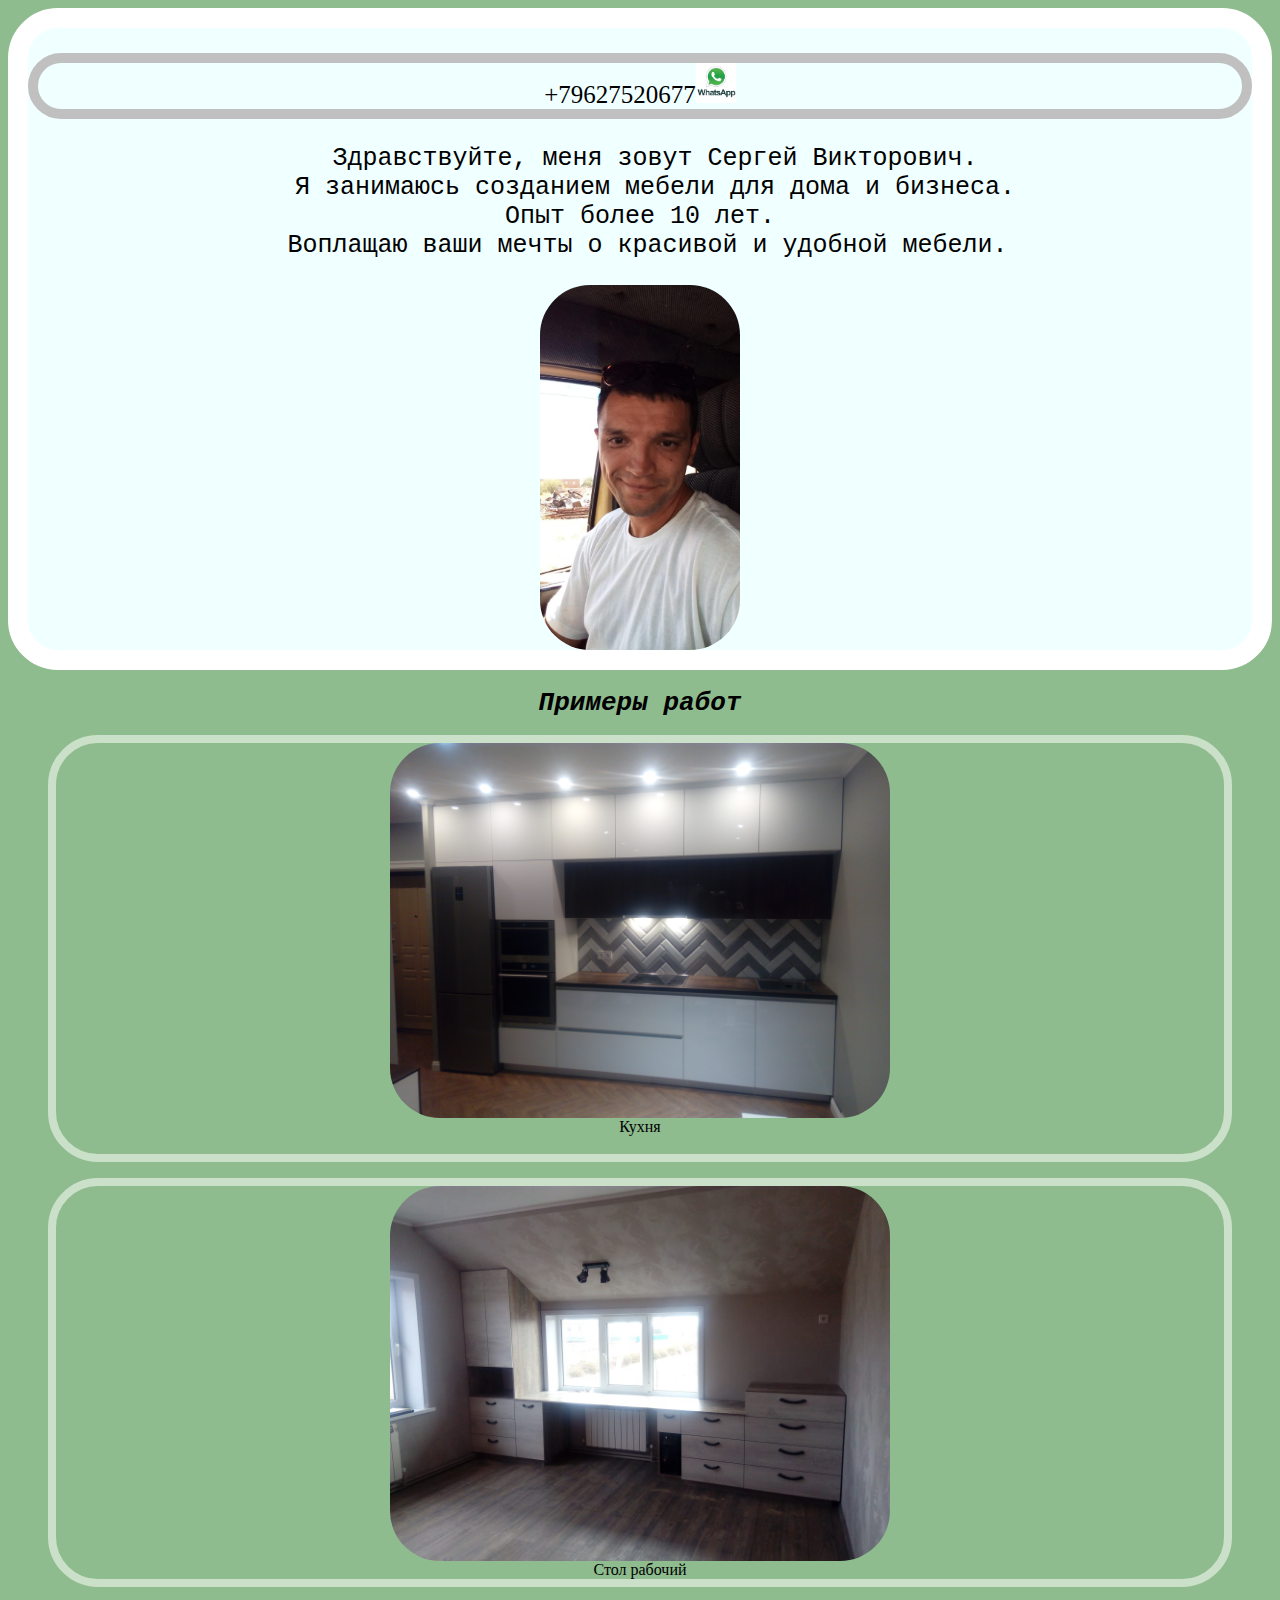
==== index.html @ a8984dfc "Add files via upload" ====
<!DOCTYPE= html>
<html lang="ru">
    <head>
    <meta charset="utf-8">
<meta name="description" content="Мебель для дома в Астрахани. Мебель на заказ от опытного мастера.">
    <meta name="keywords" content="мебель, мебельный мастер, мебель на заказ, стол, кухня, шкаф, гардероб, спальня, уголок, стенка, полка, тумба, тумбочка, шкаф-купе">
    <link rel="stylesheet" class="text\css" href="1style.css">
    <title>Серёжа-мастер мебельных дел.</title>
        <script src="1java.js"></script>
    </head>
    <header>
        <p class=number> +79627520677<img src="unnamed.jpg" width="40"></p>
        <p class=hello>   <pre>   Здравствуйте, меня зовут Сергей Викторович. <br>   Я занимаюсь созданием мебели для дома и бизнеса. <br>Опыт более 10 лет.<br> Воплащаю ваши мечты о красивой и удобной мебели.</pre> </p>
    <img  class= face src="%D0%BB%D0%B8%D1%86%D0%BE.jpg" width="200px">
    </header>

<body>
    <h1>Примеры работ</h1>

     <figure><img class=foto src="%D0%9A%D1%83%D1%85%D0%BD%D1%8F" width="500"><figcaption>Кухня</figcaption>
           <br /> 



	
 </figure>
<figure>

        <img class=foto src="%D1%81%D1%82%D0%BE%D0%BB" width="500">
    <figcaption>Стол рабочий</figcaption>
    
    </figure>


    </body>
<footer>+79627520677
</footer>
</html>
---- 1style.css ----
header{
    border:20px solid white;
    border-radius: 50px;
    text-align: center;
    font-size: 25;
    font-family:serif;
    background-color: azure;
    
}
.fase header{
    float:left;
}
.face {
    
    vertical-align: sub;
    border-style: none;
    border-radius: 50px;
    
}
figure{
    border-radius: 50px;
    border: 8px solid rgb(202, 224, 200);
    text-align: center;
 
    
}
h1{
    
    text-align: center;
    font-family:monospace;
    font-style: italic;
}
.number{
    text-align: center;
    border: 10px solid silver;
    border-radius: 50px;
}
.foto{
    
    border-radius: 50px;
}
figcaption{
    text-align: center;
}
body{
    background-color: darkseagreen;
}
.hello{
    text-align:left;
}
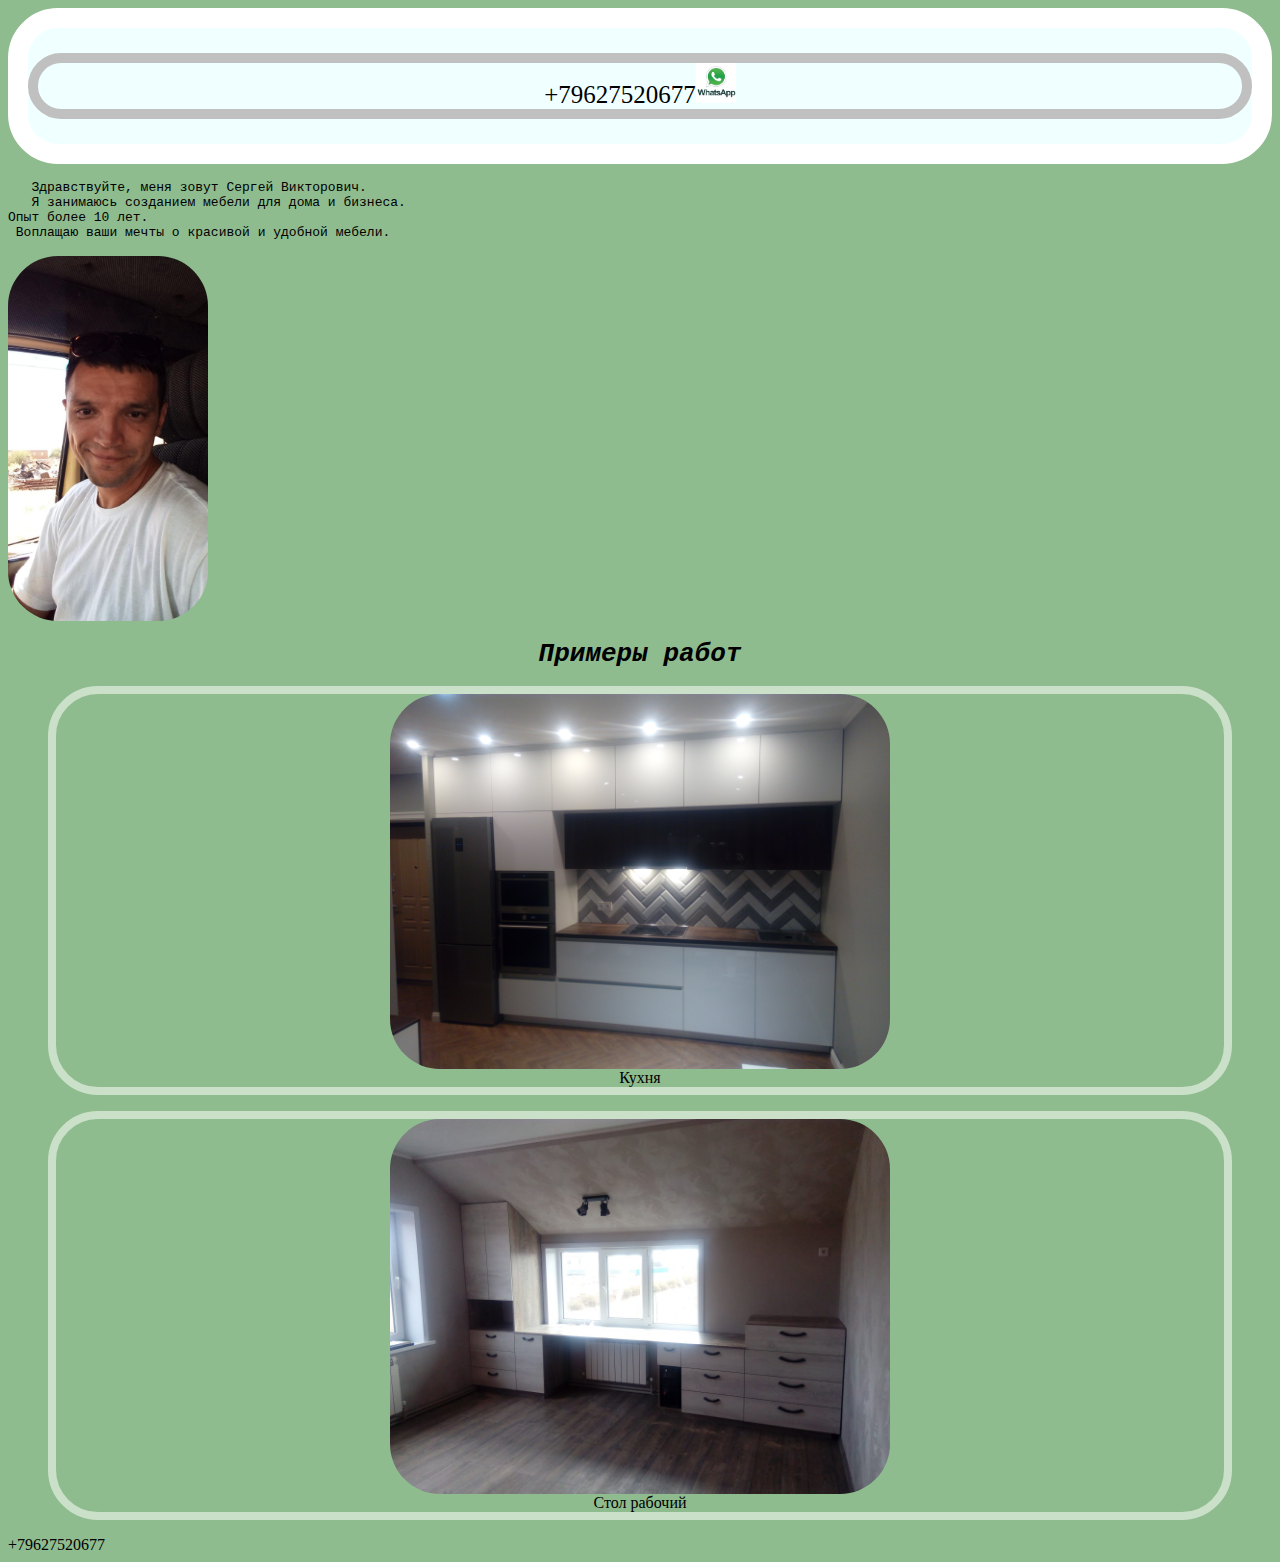
==== commit ee17e5e0: "переместила лицо в тело" ====
--- a/index.html
+++ b/index.html
@@ -10,15 +10,15 @@
     </head>
     <header>
         <p class=number> +79627520677<img src="unnamed.jpg" width="40"></p>
-        <p class=hello>   <pre>   Здравствуйте, меня зовут Сергей Викторович. <br>   Я занимаюсь созданием мебели для дома и бизнеса. <br>Опыт более 10 лет.<br> Воплащаю ваши мечты о красивой и удобной мебели.</pre> </p>
-    <img  class= face src="%D0%BB%D0%B8%D1%86%D0%BE.jpg" width="200px">
+        
     </header>
 
-<body>
+<body><section><p class=hello>   <pre>   Здравствуйте, меня зовут Сергей Викторович. <br>   Я занимаюсь созданием мебели для дома и бизнеса. <br>Опыт более 10 лет.<br> Воплащаю ваши мечты о красивой и удобной мебели.</pre> </p>
+    <img  class= face src="%D0%BB%D0%B8%D1%86%D0%BE.jpg" width="200px">
     <h1>Примеры работ</h1>
 
      <figure><img class=foto src="%D0%9A%D1%83%D1%85%D0%BD%D1%8F" width="500"><figcaption>Кухня</figcaption>
-           <br /> 
+           
 
 
 
@@ -31,7 +31,7 @@
     
     </figure>
 
-
+    </section>
     </body>
 <footer>+79627520677
 </footer>
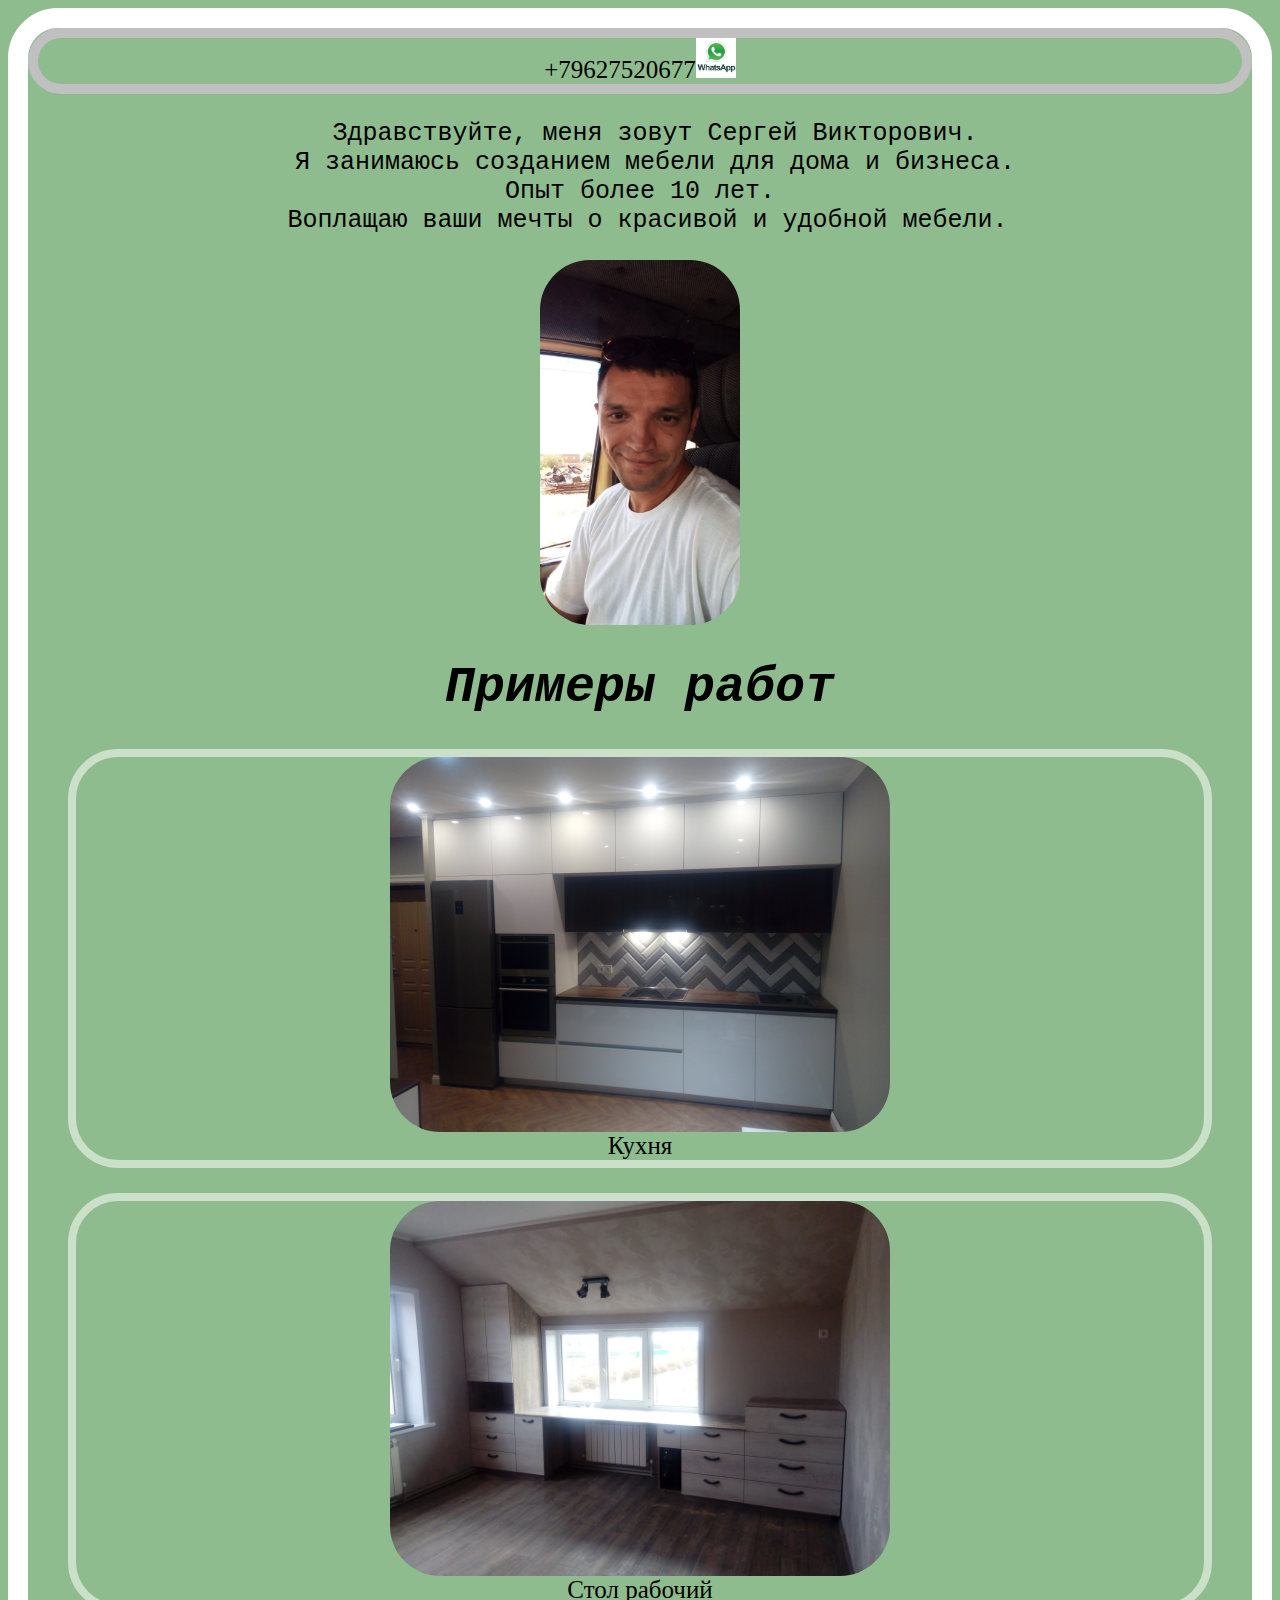
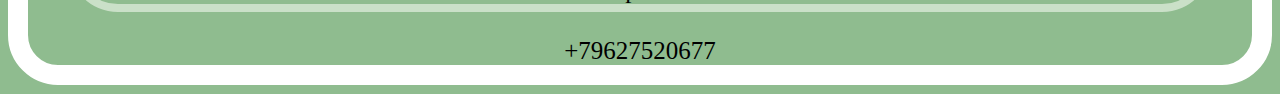
==== commit b29b5bbe: "уменьшила вес кухни" ====
--- a/index.html
+++ b/index.html
@@ -17,7 +17,7 @@
     <img  class= face src="%D0%BB%D0%B8%D1%86%D0%BE.jpg" width="200px">
     <h1>Примеры работ</h1>
 
-     <figure><img class=foto src="%D0%9A%D1%83%D1%85%D0%BD%D1%8F" width="500"><figcaption>Кухня</figcaption>
+     <figure><img class=foto src="111111.png" width="500"><figcaption>Кухня</figcaption>
            
 
 
--- a/1style.css
+++ b/1style.css
@@ -1,13 +1,13 @@
-header{
+body{
     border:20px solid white;
     border-radius: 50px;
     text-align: center;
     font-size: 25;
     font-family:serif;
-    background-color: azure;
+    background-color: darkseagreen;
     
 }
-.fase header{
+.fase body{
     float:left;
 }
 .face {
@@ -42,10 +42,9 @@
 figcaption{
     text-align: center;
 }
-body{
-    background-color: darkseagreen;
-}
+
+
 .hello{
     text-align:left;
 }
-	   +
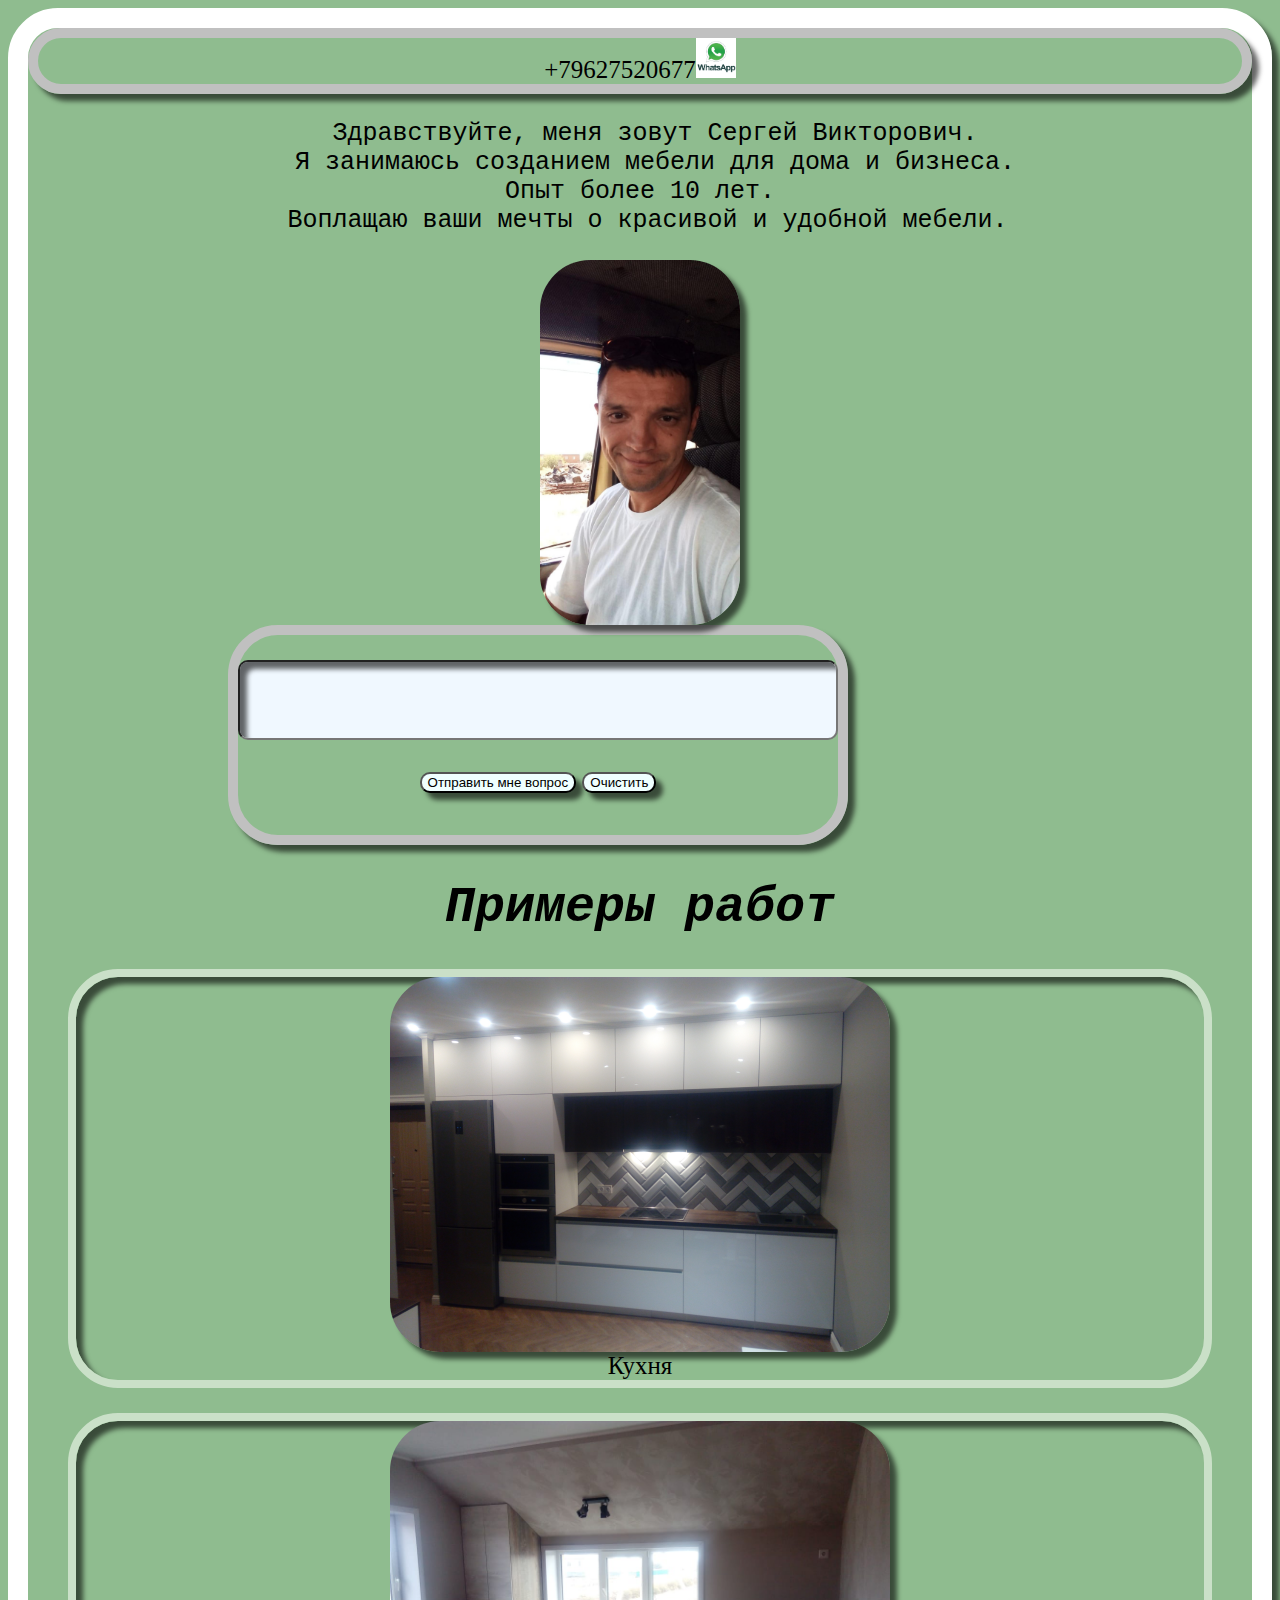
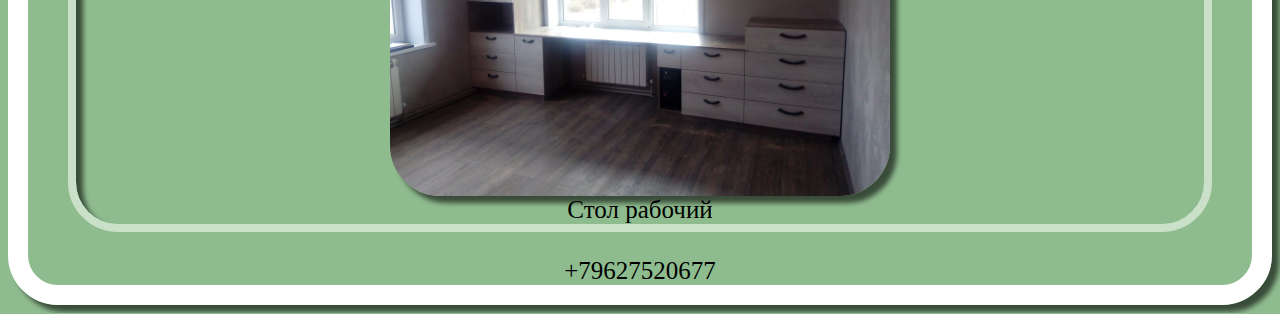
==== commit 0e2f7dda: "тени+кнопки" ====
--- a/index.html
+++ b/index.html
@@ -15,18 +15,17 @@
 
 <body><section><p class=hello>   <pre>   Здравствуйте, меня зовут Сергей Викторович. <br>   Я занимаюсь созданием мебели для дома и бизнеса. <br>Опыт более 10 лет.<br> Воплащаю ваши мечты о красивой и удобной мебели.</pre> </p>
     <img  class= face src="%D0%BB%D0%B8%D1%86%D0%BE.jpg" width="200px">
+      <form>
+          <p><input value=" " class="vopros"></p>
+   <p ><input type="submit" value="Отправить мне вопрос">
+      <input  type="reset" value="Очистить"></p>
+  </form>
     <h1>Примеры работ</h1>
 
      <figure><img class=foto src="111111.png" width="500"><figcaption>Кухня</figcaption>
-           
-
-
-
-	
- </figure>
+    </figure>
 <figure>
-
-        <img class=foto src="%D1%81%D1%82%D0%BE%D0%BB" width="500">
+<img class=foto src="%D1%81%D1%82%D0%BE%D0%BB" width="500">
     <figcaption>Стол рабочий</figcaption>
     
     </figure>
--- a/1style.css
+++ b/1style.css
@@ -1,4 +1,5 @@
 body{
+    box-shadow: 7px 7px 5px rgba(0,0,0,0.6);
     border:20px solid white;
     border-radius: 50px;
     text-align: center;
@@ -11,13 +12,14 @@
     float:left;
 }
 .face {
-    
+    box-shadow: 7px 7px 5px rgba(0,0,0,0.6);
     vertical-align: sub;
     border-style: none;
     border-radius: 50px;
     
 }
 figure{
+     box-shadow: inset 7px 7px 5px rgba(0,0,0,0.6);
     border-radius: 50px;
     border: 8px solid rgb(202, 224, 200);
     text-align: center;
@@ -30,13 +32,14 @@
     font-family:monospace;
     font-style: italic;
 }
-.number{
+.number{ 
+    box-shadow: 7px 7px 5px rgba(0,0,0,0.6);
     text-align: center;
     border: 10px solid silver;
     border-radius: 50px;
 }
 .foto{
-    
+    box-shadow: 7px 7px 5px rgba(0,0,0,0.6); 
     border-radius: 50px;
 }
 figcaption{
@@ -48,3 +51,30 @@
     text-align:left;
 }
 
+
+input{
+     box-shadow:  7px 7px 5px rgba(0,0,0,0.6);
+    
+    background-color:azure;
+    border-radius: 10px;
+}
+form{
+     box-shadow: 7px 7px 5px rgba(0,0,0,0.6);
+    border: 10px solid silver;
+    border-radius:50px;
+    width: 600px;
+    height: 200px;
+    margin-left: 200px;
+    margin-right: 200px;
+    
+}
+.vopros{
+    box-shadow:  inset 7px 7px 5px rgba(0,0,0,0.6);
+    width: 600px;
+    height: 80px;
+    font-family: cursive;
+    font-size: 20px;
+    font-style: oblique;
+    background-color: aliceblue;
+}
+
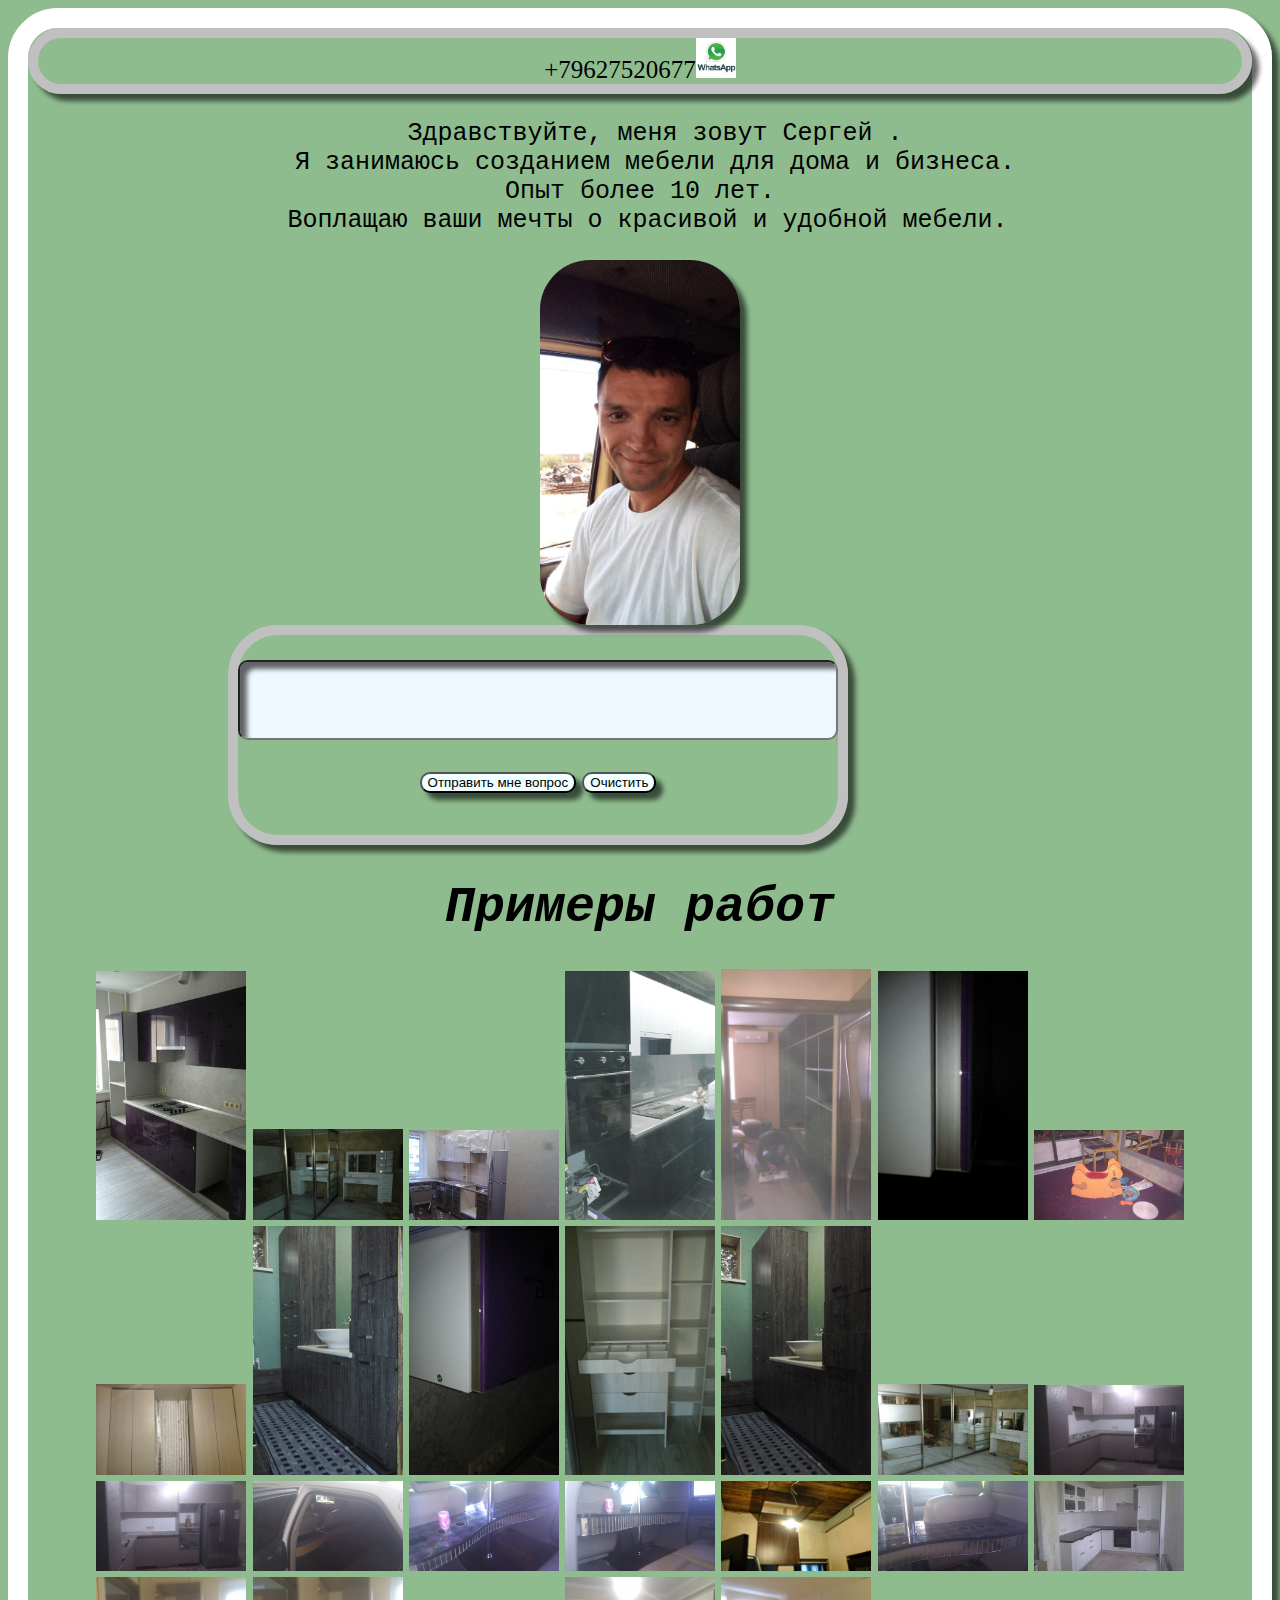
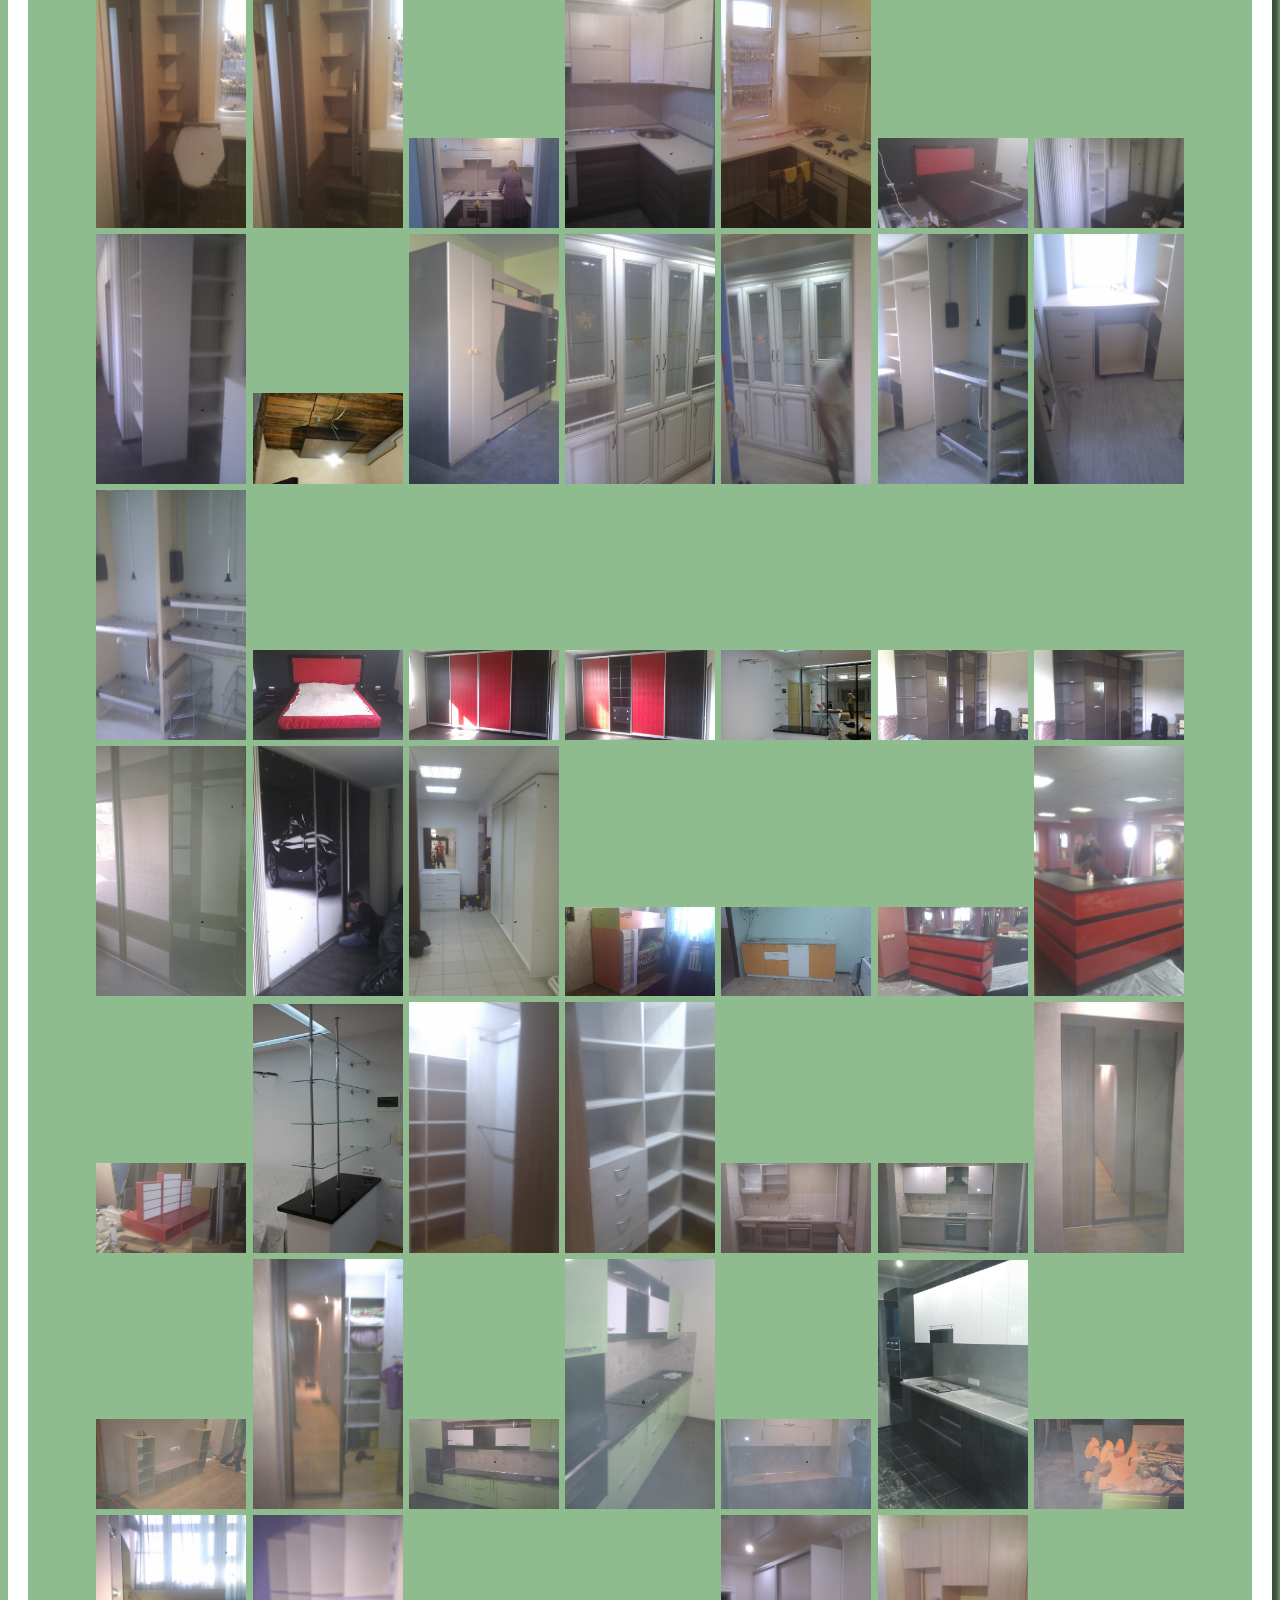
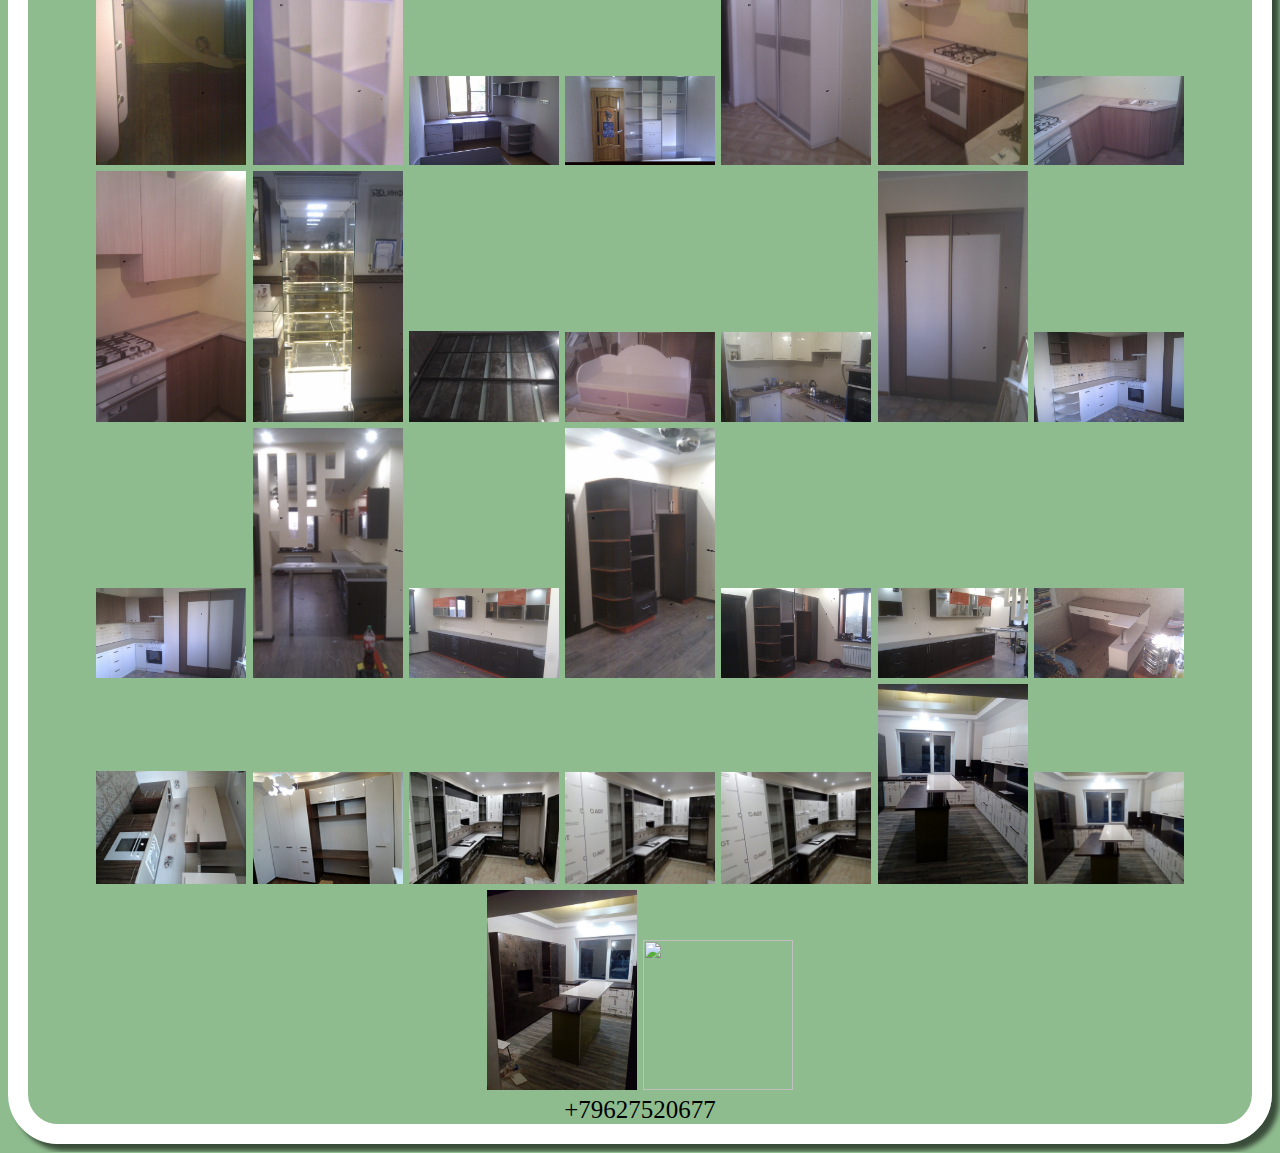
==== commit e1832fc0: "загрузила фотки работ" ====
--- a/index.html
+++ b/index.html
@@ -5,15 +5,15 @@
 <meta name="description" content="Мебель для дома в Астрахани. Мебель на заказ от опытного мастера.">
     <meta name="keywords" content="мебель, мебельный мастер, мебель на заказ, стол, кухня, шкаф, гардероб, спальня, уголок, стенка, полка, тумба, тумбочка, шкаф-купе">
     <link rel="stylesheet" class="text\css" href="1style.css">
-    <title>Серёжа-мастер мебельных дел.</title>
+    <title>Сергей-мастер мебельных дел.</title>
         <script src="1java.js"></script>
     </head>
     <header>
         <p class=number> +79627520677<img src="unnamed.jpg" width="40"></p>
         
     </header>
-
-<body><section><p class=hello>   <pre>   Здравствуйте, меня зовут Сергей Викторович. <br>   Я занимаюсь созданием мебели для дома и бизнеса. <br>Опыт более 10 лет.<br> Воплащаю ваши мечты о красивой и удобной мебели.</pre> </p>
+<aside></aside>
+<body><section><p class=hello>   <pre>   Здравствуйте, меня зовут Сергей . <br>   Я занимаюсь созданием мебели для дома и бизнеса. <br>Опыт более 10 лет.<br> Воплащаю ваши мечты о красивой и удобной мебели.</pre> </p>
     <img  class= face src="%D0%BB%D0%B8%D1%86%D0%BE.jpg" width="200px">
       <form>
           <p><input value=" " class="vopros"></p>
@@ -21,16 +21,99 @@
       <input  type="reset" value="Очистить"></p>
   </form>
     <h1>Примеры работ</h1>
-
-     <figure><img class=foto src="111111.png" width="500"><figcaption>Кухня</figcaption>
-    </figure>
-<figure>
-<img class=foto src="%D1%81%D1%82%D0%BE%D0%BB" width="500">
-    <figcaption>Стол рабочий</figcaption>
-    
-    </figure>
-
-    </section>
+<img src="Мебель\10.jpg" width="150">
+    <img src="Мебель\11.jpg" width="150">
+    <img src="Мебель\12.jpg" width="150">
+    <img src="Мебель\13.jpg" width="150">
+    <img src="Мебель\14.jpg" width="150">
+    <img src="Мебель\15.jpg" width="150">
+    <img src="Мебель\16.jpg" width="150">
+    <img src="Мебель\17.jpg" width="150">
+    <img src="Мебель\18.jpg" width="150">
+    <img src="Мебель\19.jpg" width="150">
+    <img src="Мебель\20.jpg" width="150">
+    <img src="Мебель\2.jpg" width="150">
+    <img src="Мебель\21.jpg" width="150">
+    <img src="Мебель\25.jpg" width="150">
+    <img src="Мебель\26.jpg" width="150">
+    <img src="Мебель\27.jpg" width="150">
+    <img src="Мебель\28.jpg" width="150">
+    <img src="Мебель\29.jpg" width="150">
+    <img src="Мебель\3.jpg" width="150">
+    <img src="Мебель\30.jpg" width="150">
+    <img src="Мебель\31.jpg" width="150">
+    <img src="Мебель\32.jpg" width="150">
+    <img src="Мебель\33.jpg" width="150">
+    <img src="Мебель\34.jpg" width="150">
+    <img src="Мебель\35.jpg" width="150">
+    <img src="Мебель\36.jpg" width="150">
+    <img src="Мебель\37.jpg" width="150">
+    <img src="Мебель\38.jpg" width="150">
+    <img src="Мебель\39.jpg" width="150">
+    <img src="Мебель\4.jpg" width="150">
+    <img src="Мебель\40.jpg" width="150">
+    <img src="Мебель\41.jpg" width="150">
+    <img src="Мебель\42.jpg" width="150">
+    <img src="Мебель\43.jpg" width="150">
+    <img src="Мебель\44.jpg" width="150">
+    <img src="Мебель\45.jpg" width="150">
+    <img src="Мебель\47.jpg" width="150">
+    <img src="Мебель\48.jpg" width="150">
+    <img src="Мебель\49.jpg" width="150">
+    <img src="Мебель\5.jpg" width="150">
+    <img src="Мебель\50.jpg" width="150">
+    <img src="Мебель\51.jpg" width="150">
+    <img src="Мебель\52.jpg" width="150">
+    <img src="Мебель\53.jpg" width="150">
+    <img src="Мебель\54.jpg" width="150">
+    <img src="Мебель\55.jpg" width="150">
+    <img src="Мебель\56.jpg" width="150">
+    <img src="Мебель\57.jpg" width="150">
+    <img src="Мебель\58.jpg" width="150">
+    <img src="Мебель\59.jpg" width="150">
+    <img src="Мебель\6.jpg" width="150">
+    <img src="Мебель\60.jpg" width="150">
+    <img src="Мебель\61.jpg" width="150">
+    <img src="Мебель\62.jpg" width="150">
+    <img src="Мебель\63.jpg" width="150">
+    <img src="Мебель\64.jpg" width="150">
+    <img src="Мебель\65.jpg" width="150">
+    <img src="Мебель\66.jpg" width="150">
+    <img src="Мебель\67.jpg" width="150">
+    <img src="Мебель\68.jpg" width="150">
+    <img src="Мебель\69.jpg" width="150">
+    <img src="Мебель\7.jpg" width="150">
+    <img src="Мебель\70.jpg" width="150">
+    <img src="Мебель\71.jpg" width="150">
+    <img src="Мебель\72.jpg" width="150">
+    <img src="Мебель\73.jpg" width="150">
+    <img src="Мебель\74.jpg" width="150">
+    <img src="Мебель\75.jpg" width="150">
+    <img src="Мебель\76.jpg" width="150">
+    <img src="Мебель\77.jpg" width="150">
+    <img src="Мебель\78.jpg" width="150">
+    <img src="Мебель\79.jpg" width="150">
+    <img src="Мебель\8.jpg" width="150">
+    <img src="Мебель\80.jpg" width="150">
+    <img src="Мебель\81.jpg" width="150">
+    <img src="Мебель\82.jpg" width="150">
+    <img src="Мебель\83.jpg" width="150">
+    <img src="Мебель\84.jpg" width="150">
+    <img src="Мебель\85.jpg" width="150">
+    <img src="Мебель\86.jpg" width="150">
+    <img src="Мебель\87.jpg" width="150">
+    <img src="Мебель\88.jpg" width="150">
+    <img src="Мебель\89.jpg" width="150">
+    <img src="Мебель\90.jpg" width="150">
+    <img src="Мебель\91.jpeg" width="150">
+    <img src="Мебель\92.jpg" width="150">
+    <img src="Мебель\93.jpg" width="150">
+    <img src="Мебель\94.jpg" width="150">
+    <img src="Мебель\95.jpg" width="150">
+    <img src="Мебель\96.jpg" width="150">
+    <img src="Мебель\97.jpg" width="150">
+    <img src="Мебель\98.jpg" width="150">
+    <img src="Мебель\99.jpg" width="150">  
     </body>
 <footer>+79627520677
 </footer>
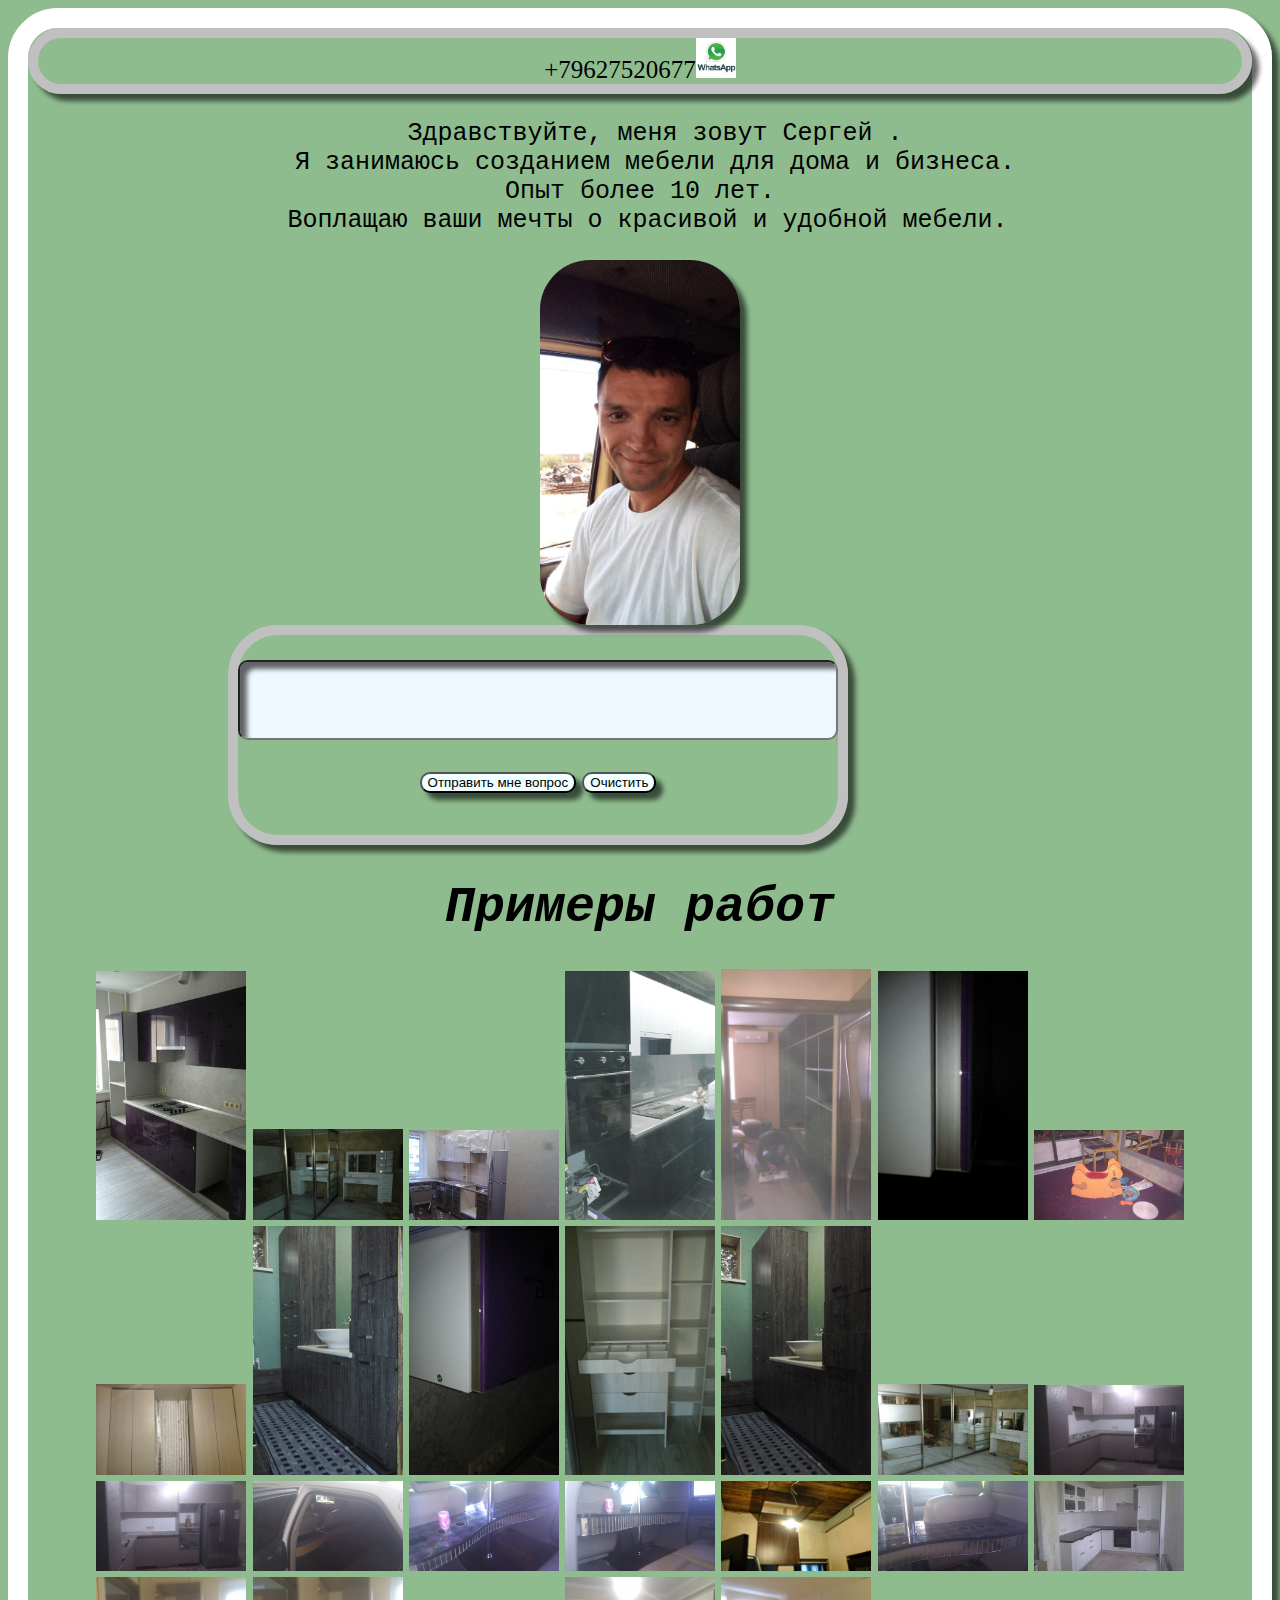
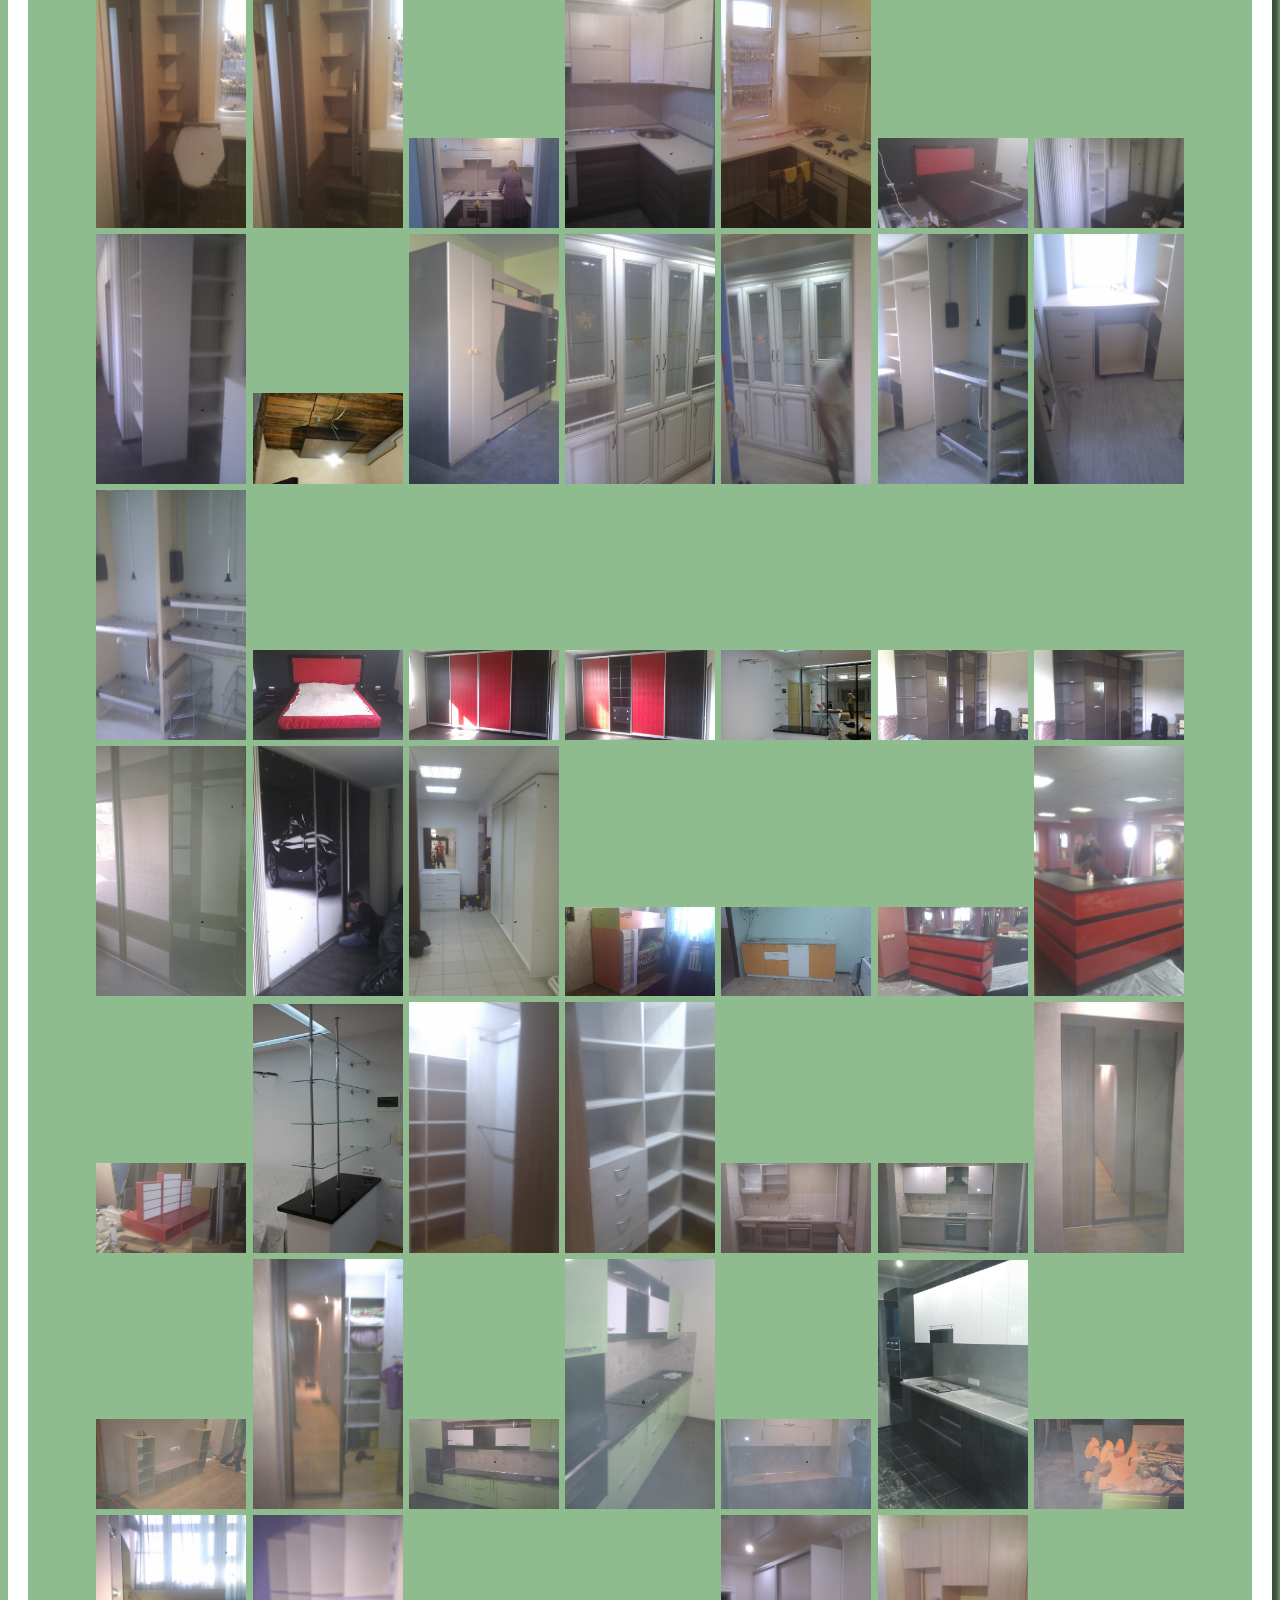
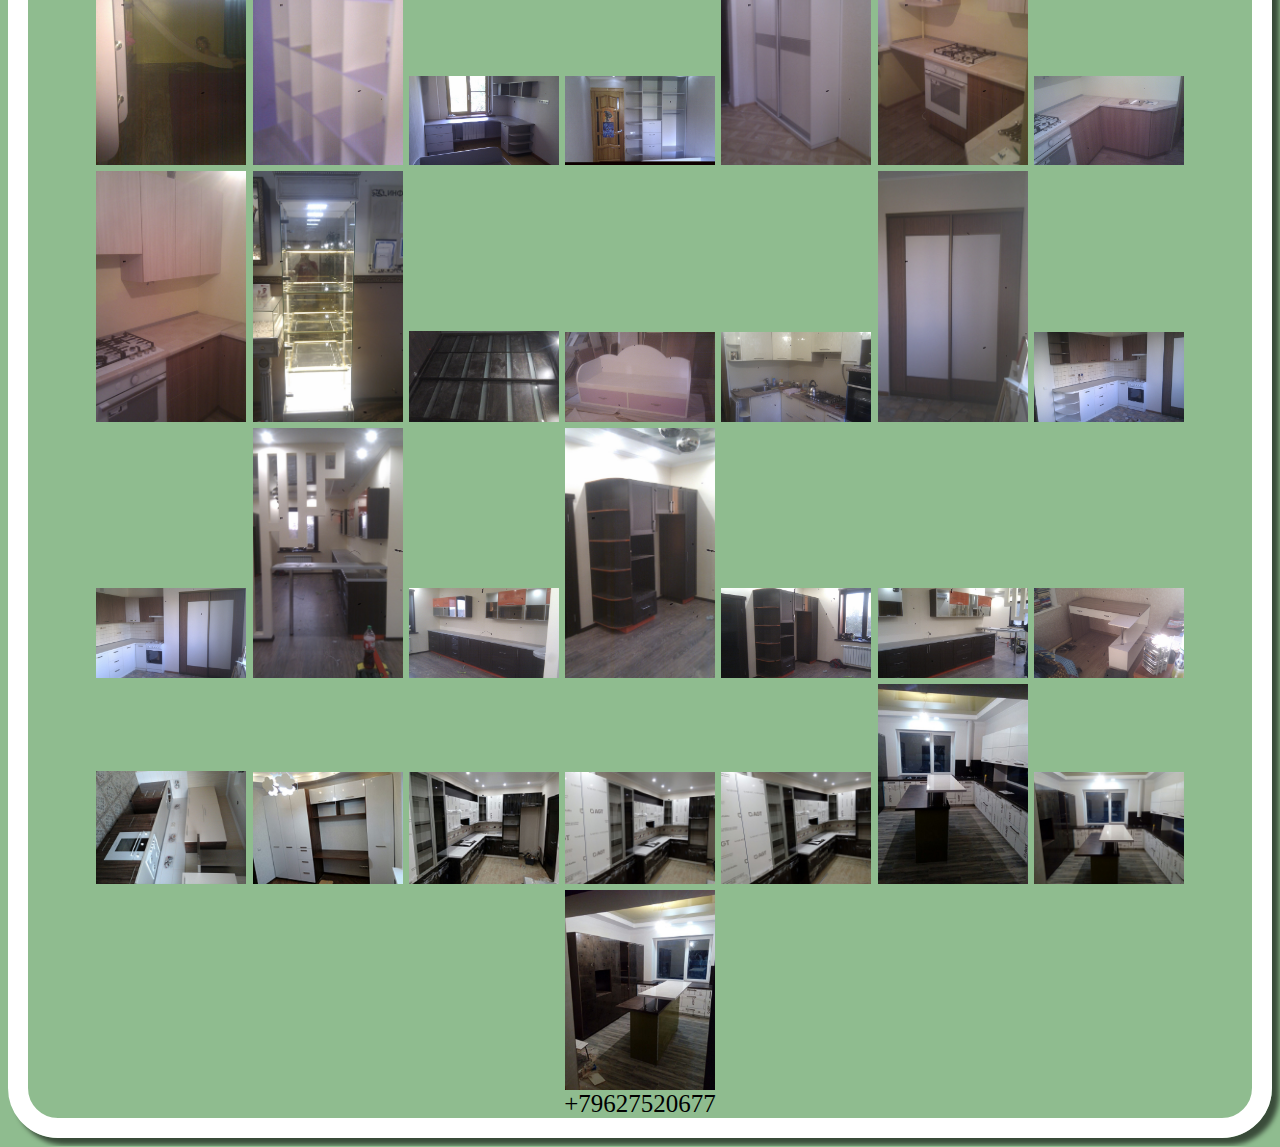
==== commit d6b878b6: "убрала лишнюю ссылку" ====
--- a/index.html
+++ b/index.html
@@ -113,8 +113,8 @@
     <img src="Мебель\96.jpg" width="150">
     <img src="Мебель\97.jpg" width="150">
     <img src="Мебель\98.jpg" width="150">
-    <img src="Мебель\99.jpg" width="150">  
+   
     </body>
 <footer>+79627520677
 </footer>
-</html>+</html>
